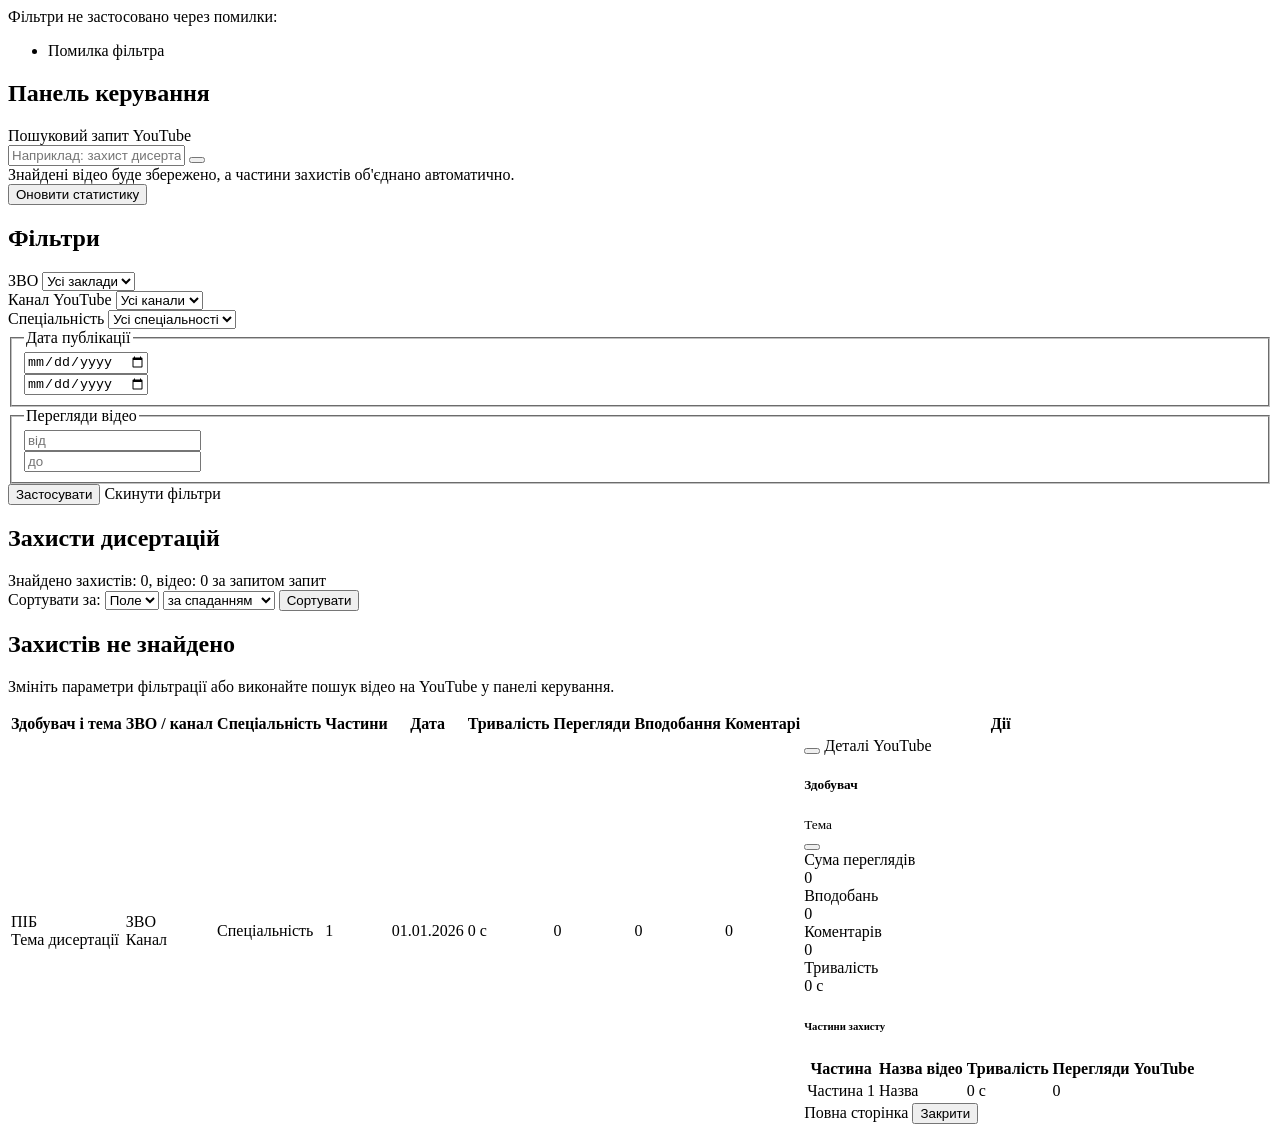
==== src/main/resources/templates/defenses/list.html @ c798e31d "feat: create Ukrainian web UI for video collection, filtering and details" ====
<!DOCTYPE html>
<html lang="uk" xmlns:th="http://www.thymeleaf.org">
<head th:replace="~{fragments/layout :: head('Каталог захистів')}"></head>
<body>
<header th:replace="~{fragments/layout :: header(${filter.searchText})}"></header>

<main class="container-xxl py-4">
    <div th:replace="~{fragments/layout :: flash}"></div>

    <div th:if="${filterErrors}" class="alert alert-danger" role="alert" id="filter-errors">
        <div class="fw-semibold mb-1"><i class="bi bi-funnel me-1"></i>Фільтри не застосовано через помилки:</div>
        <ul class="mb-0">
            <li th:each="message : ${filterErrors}" th:text="${message}">Помилка фільтра</li>
        </ul>
    </div>

    <div class="row g-4">
        <aside class="col-lg-3">
            <section class="panel mb-4" id="control-panel">
                <h2 class="panel-title"><i class="bi bi-sliders me-2"></i>Панель керування</h2>
                <form th:action="@{/defenses/collect}" th:object="${searchForm}" method="post" class="mb-3">
                    <label for="query" class="form-label small fw-semibold">Пошуковий запит YouTube</label>
                    <div class="input-group">
                        <input type="text" class="form-control" th:field="*{query}" required minlength="3" maxlength="200"
                               placeholder="Наприклад: захист дисертації">
                        <button type="submit" class="btn btn-primary" title="Знайти та зберегти відео">
                            <i class="bi bi-youtube"></i>
                        </button>
                    </div>
                    <div class="form-text">Знайдені відео буде збережено, а частини захистів об'єднано автоматично.</div>
                </form>
                <form th:action="@{/defenses/refresh-statistics}" method="post">
                    <button type="submit" class="btn btn-outline-primary w-100" id="refresh-statistics-button">
                        <i class="bi bi-arrow-repeat me-1"></i>Оновити статистику
                    </button>
                </form>
            </section>

            <section class="panel" id="filter-panel">
                <h2 class="panel-title"><i class="bi bi-funnel me-2"></i>Фільтри</h2>
                <form th:action="@{/defenses}" th:object="${filter}" method="get">
                    <input type="hidden" th:field="*{searchText}">
                    <input type="hidden" th:field="*{sortField}">
                    <input type="hidden" th:field="*{sortDirection}">

                    <div class="mb-3">
                        <label for="councilOrUniversity" class="form-label small fw-semibold">ЗВО</label>
                        <select class="form-select" th:field="*{councilOrUniversity}">
                            <option value="">Усі заклади</option>
                            <option th:each="university : ${universities}" th:value="${university}" th:text="${university}">ЗВО</option>
                        </select>
                    </div>
                    <div class="mb-3">
                        <label for="channelName" class="form-label small fw-semibold">Канал YouTube</label>
                        <select class="form-select" th:field="*{channelName}">
                            <option value="">Усі канали</option>
                            <option th:each="channelName : ${channelNames}" th:value="${channelName}" th:text="${channelName}">Канал</option>
                        </select>
                    </div>
                    <div class="mb-3">
                        <label for="specialty" class="form-label small fw-semibold">Спеціальність</label>
                        <select class="form-select" th:field="*{specialty}">
                            <option value="">Усі спеціальності</option>
                            <option th:each="specialty : ${specialties}" th:value="${specialty}" th:text="${specialty}">Спеціальність</option>
                        </select>
                    </div>

                    <fieldset class="mb-3">
                        <legend class="form-label small fw-semibold mb-1">Дата публікації</legend>
                        <div class="row g-2">
                            <div class="col-6">
                                <input type="date" class="form-control form-control-sm" th:field="*{publishedFrom}"
                                       th:errorclass="is-invalid" aria-label="Дата публікації від">
                            </div>
                            <div class="col-6">
                                <input type="date" class="form-control form-control-sm" th:field="*{publishedTo}"
                                       th:errorclass="is-invalid" aria-label="Дата публікації до">
                            </div>
                        </div>
                    </fieldset>

                    <fieldset class="mb-3">
                        <legend class="form-label small fw-semibold mb-1">Перегляди відео</legend>
                        <div class="row g-2">
                            <div class="col-6">
                                <input type="number" min="0" class="form-control form-control-sm" th:field="*{minViews}"
                                       th:errorclass="is-invalid" placeholder="від" aria-label="Мінімум переглядів">
                            </div>
                            <div class="col-6">
                                <input type="number" min="0" class="form-control form-control-sm" th:field="*{maxViews}"
                                       th:errorclass="is-invalid" placeholder="до" aria-label="Максимум переглядів">
                            </div>
                        </div>
                    </fieldset>

                    <div class="d-grid gap-2">
                        <button type="submit" class="btn btn-primary"><i class="bi bi-check2 me-1"></i>Застосувати</button>
                        <a class="btn btn-light border" th:href="@{/defenses}">Скинути фільтри</a>
                    </div>
                </form>
            </section>
        </aside>

        <section class="col-lg-9">
            <div class="results-toolbar panel d-flex flex-column flex-md-row align-items-md-center justify-content-between gap-3 mb-3">
                <div>
                    <h1 class="h5 mb-1">Захисти дисертацій</h1>
                    <div class="text-secondary small" id="results-summary">
                        Знайдено захистів: <span class="fw-semibold text-body" th:text="${defenses.size()}">0</span>,
                        відео: <span class="fw-semibold text-body" th:text="${videoCount}">0</span>
                        <th:block th:if="${!#strings.isEmpty(filter.searchText)}">
                            за запитом <span class="search-term" th:text="'«' + ${filter.searchText} + '»'">запит</span>
                        </th:block>
                    </div>
                </div>
                <form th:action="@{/defenses}" method="get" class="d-flex flex-wrap align-items-center gap-2" id="sort-form">
                    <input type="hidden" name="searchText" th:if="${!#strings.isEmpty(filter.searchText)}" th:value="${filter.searchText}">
                    <input type="hidden" name="channelName" th:if="${!#strings.isEmpty(filter.channelName)}" th:value="${filter.channelName}">
                    <input type="hidden" name="councilOrUniversity" th:if="${!#strings.isEmpty(filter.councilOrUniversity)}" th:value="${filter.councilOrUniversity}">
                    <input type="hidden" name="specialty" th:if="${!#strings.isEmpty(filter.specialty)}" th:value="${filter.specialty}">
                    <input type="hidden" name="publishedFrom" th:if="${filter.publishedFrom != null}" th:value="${filter.publishedFrom}">
                    <input type="hidden" name="publishedTo" th:if="${filter.publishedTo != null}" th:value="${filter.publishedTo}">
                    <input type="hidden" name="minViews" th:if="${filter.minViews != null}" th:value="${filter.minViews}">
                    <input type="hidden" name="maxViews" th:if="${filter.maxViews != null}" th:value="${filter.maxViews}">
                    <label for="sort-field" class="small text-secondary text-nowrap">Сортувати за:</label>
                    <select id="sort-field" name="sortField" class="form-select form-select-sm w-auto">
                        <option th:each="field : ${sortFields}" th:value="${field.name()}" th:text="${field.displayName}"
                                th:selected="${field == filter.sortField}">Поле</option>
                    </select>
                    <select name="sortDirection" class="form-select form-select-sm w-auto" aria-label="Напрям сортування">
                        <option value="DESC" th:selected="${filter.sortDirection == null or filter.sortDirection.name() == 'DESC'}">за спаданням</option>
                        <option value="ASC" th:selected="${filter.sortDirection != null and filter.sortDirection.name() == 'ASC'}">за зростанням</option>
                    </select>
                    <button type="submit" class="btn btn-sm btn-outline-secondary"><i class="bi bi-sort-down me-1"></i>Сортувати</button>
                </form>
            </div>

            <div th:if="${defenses.isEmpty()}" class="panel text-center py-5" id="empty-state">
                <i class="bi bi-camera-video-off display-6 text-secondary"></i>
                <h2 class="h6 mt-3">Захистів не знайдено</h2>
                <p class="text-secondary mb-0">Змініть параметри фільтрації або виконайте пошук відео на YouTube у панелі керування.</p>
            </div>

            <div th:unless="${defenses.isEmpty()}" class="panel p-0 overflow-hidden">
                <div class="table-responsive">
                    <table class="table table-hover align-middle mb-0 defenses-table" id="defenses-table">
                        <thead>
                        <tr>
                            <th scope="col">Здобувач і тема</th>
                            <th scope="col">ЗВО / канал</th>
                            <th scope="col">Спеціальність</th>
                            <th scope="col" class="text-center">Частини</th>
                            <th scope="col">Дата</th>
                            <th scope="col" class="text-end">Тривалість</th>
                            <th scope="col" class="text-end">Перегляди</th>
                            <th scope="col" class="text-end">Вподобання</th>
                            <th scope="col" class="text-end">Коментарі</th>
                            <th scope="col"><span class="visually-hidden">Дії</span></th>
                        </tr>
                        </thead>
                        <tbody>
                        <tr th:each="defense : ${defenses}">
                            <td class="defense-cell">
                                <div class="fw-semibold"
                                     th:text="${#strings.isEmpty(defense.authorFullName) ? 'Здобувача не визначено' : defense.authorFullName}">ПІБ</div>
                                <div class="small text-secondary defense-topic" th:text="${defense.topic}">Тема дисертації</div>
                            </td>
                            <td>
                                <div th:text="${defense.universityName ?: (defense.councilName ?: '-')}">ЗВО</div>
                                <div class="small text-secondary" th:if="${defense.channelName}" th:text="${defense.channelName}">Канал</div>
                            </td>
                            <td class="small" th:text="${#strings.isEmpty(defense.specialty) ? '-' : defense.specialty}">Спеціальність</td>
                            <td class="text-center">
                                <span class="badge rounded-pill"
                                      th:classappend="${defense.multiPart} ? 'text-bg-primary' : 'text-bg-light border'"
                                      th:text="${defense.totalPartsCount}"
                                      th:title="${defense.multiPart} ? 'Багаточастинний захист' : 'Одне відео'">1</span>
                            </td>
                            <td class="text-nowrap"
                                th:text="${defense.firstPublishedAt != null ? #temporals.format(defense.firstPublishedAt, 'dd.MM.yyyy') : '-'}">01.01.2026</td>
                            <td class="text-end text-nowrap" th:text="${defense.formattedTotalDuration}">0 с</td>
                            <td class="text-end fw-semibold" th:text="${#numbers.formatInteger(defense.totalViewCount, 1, 'WHITESPACE')}">0</td>
                            <td class="text-end" th:text="${#numbers.formatInteger(defense.totalLikeCount, 1, 'WHITESPACE')}">0</td>
                            <td class="text-end" th:text="${#numbers.formatInteger(defense.totalCommentCount, 1, 'WHITESPACE')}">0</td>
                            <td class="text-end text-nowrap">
                                <button th:if="${defense.dissertationId != null}" type="button"
                                        class="btn btn-sm btn-outline-secondary me-1"
                                        data-bs-toggle="modal"
                                        th:data-bs-target="'#defenseModal-' + ${defense.dissertationId}"
                                        title="Швидкий перегляд у модальному вікні">
                                    <i class="bi bi-window"></i>
                                </button>
                                <a th:if="${defense.dissertationId != null}" class="btn btn-sm btn-outline-primary"
                                   th:href="@{/defenses/{id}(id=${defense.dissertationId})}">
                                    <i class="bi bi-eye me-1"></i>Деталі
                                </a>
                                <a th:if="${defense.dissertationId == null and !defense.parts.isEmpty()}"
                                   class="btn btn-sm btn-outline-secondary" target="_blank" rel="noopener"
                                   th:href="@{https://www.youtube.com/watch(v=${defense.parts[0].youtubeVideoId})}"
                                   title="Відео ще не об'єднано із захистом">
                                    <i class="bi bi-box-arrow-up-right me-1"></i>YouTube
                                </a>

                                <div th:if="${defense.dissertationId != null}" class="modal fade text-start"
                                     th:id="'defenseModal-' + ${defense.dissertationId}" tabindex="-1"
                                     th:aria-labelledby="'modalTitle-' + ${defense.dissertationId}" aria-hidden="true">
                                    <div class="modal-dialog modal-lg modal-dialog-scrollable">
                                        <div class="modal-content">
                                            <div class="modal-header">
                                                <div>
                                                    <h5 class="modal-title h6 mb-0" th:id="'modalTitle-' + ${defense.dissertationId}"
                                                        th:text="${#strings.isEmpty(defense.authorFullName) ? 'Захист дисертації' : defense.authorFullName}">Здобувач</h5>
                                                    <small class="text-secondary" th:text="${defense.topic}">Тема</small>
                                                </div>
                                                <button type="button" class="btn-close" data-bs-dismiss="modal" aria-label="Закрити"></button>
                                            </div>
                                            <div class="modal-body">
                                                <div class="row g-2 mb-3 text-center">
                                                    <div class="col-sm-3 col-6">
                                                        <div class="p-2 border rounded bg-light">
                                                            <div class="small text-secondary">Сума переглядів</div>
                                                            <div class="fw-bold" th:text="${#numbers.formatInteger(defense.totalViewCount, 1, 'WHITESPACE')}">0</div>
                                                        </div>
                                                    </div>
                                                    <div class="col-sm-3 col-6">
                                                        <div class="p-2 border rounded bg-light">
                                                            <div class="small text-secondary">Вподобань</div>
                                                            <div class="fw-bold" th:text="${#numbers.formatInteger(defense.totalLikeCount, 1, 'WHITESPACE')}">0</div>
                                                        </div>
                                                    </div>
                                                    <div class="col-sm-3 col-6">
                                                        <div class="p-2 border rounded bg-light">
                                                            <div class="small text-secondary">Коментарів</div>
                                                            <div class="fw-bold" th:text="${#numbers.formatInteger(defense.totalCommentCount, 1, 'WHITESPACE')}">0</div>
                                                        </div>
                                                    </div>
                                                    <div class="col-sm-3 col-6">
                                                        <div class="p-2 border rounded bg-light">
                                                            <div class="small text-secondary">Тривалість</div>
                                                            <div class="fw-bold" th:text="${defense.formattedTotalDuration}">0 с</div>
                                                        </div>
                                                    </div>
                                                </div>

                                                <h6 class="small fw-bold text-uppercase text-secondary mb-2">Частини захисту</h6>
                                                <div class="table-responsive">
                                                    <table class="table table-sm table-bordered align-middle mb-0">
                                                        <thead class="table-light">
                                                        <tr>
                                                            <th>Частина</th>
                                                            <th>Назва відео</th>
                                                            <th class="text-end">Тривалість</th>
                                                            <th class="text-end">Перегляди</th>
                                                            <th class="text-end">YouTube</th>
                                                        </tr>
                                                        </thead>
                                                        <tbody>
                                                        <tr th:each="part : ${defense.parts}">
                                                            <td class="fw-semibold text-nowrap" th:text="'Частина ' + ${part.partNumber}">Частина 1</td>
                                                            <td class="small" th:text="${part.title}">Назва</td>
                                                            <td class="text-end text-nowrap small" th:text="${part.formattedDuration}">0 с</td>
                                                            <td class="text-end text-nowrap fw-semibold" th:text="${#numbers.formatInteger(part.viewCount, 1, 'WHITESPACE')}">0</td>
                                                            <td class="text-end">
                                                                <a class="btn btn-sm btn-link p-0 text-decoration-none" target="_blank" rel="noopener"
                                                                   th:href="@{https://www.youtube.com/watch(v=${part.youtubeVideoId})}">
                                                                    <i class="bi bi-box-arrow-up-right"></i>
                                                                </a>
                                                            </td>
                                                        </tr>
                                                        </tbody>
                                                    </table>
                                                </div>
                                            </div>
                                            <div class="modal-footer">
                                                <a class="btn btn-sm btn-primary" th:href="@{/defenses/{id}(id=${defense.dissertationId})}">
                                                    <i class="bi bi-box-arrow-in-right me-1"></i>Повна сторінка
                                                </a>
                                                <button type="button" class="btn btn-sm btn-secondary" data-bs-dismiss="modal">Закрити</button>
                                            </div>
                                        </div>
                                    </div>
                                </div>
                            </td>
                        </tr>
                        </tbody>
                    </table>
                </div>
            </div>
        </section>
    </div>
</main>

<footer th:replace="~{fragments/layout :: footer}"></footer>
<th:block th:replace="~{fragments/layout :: scripts}"></th:block>
</body>
</html>
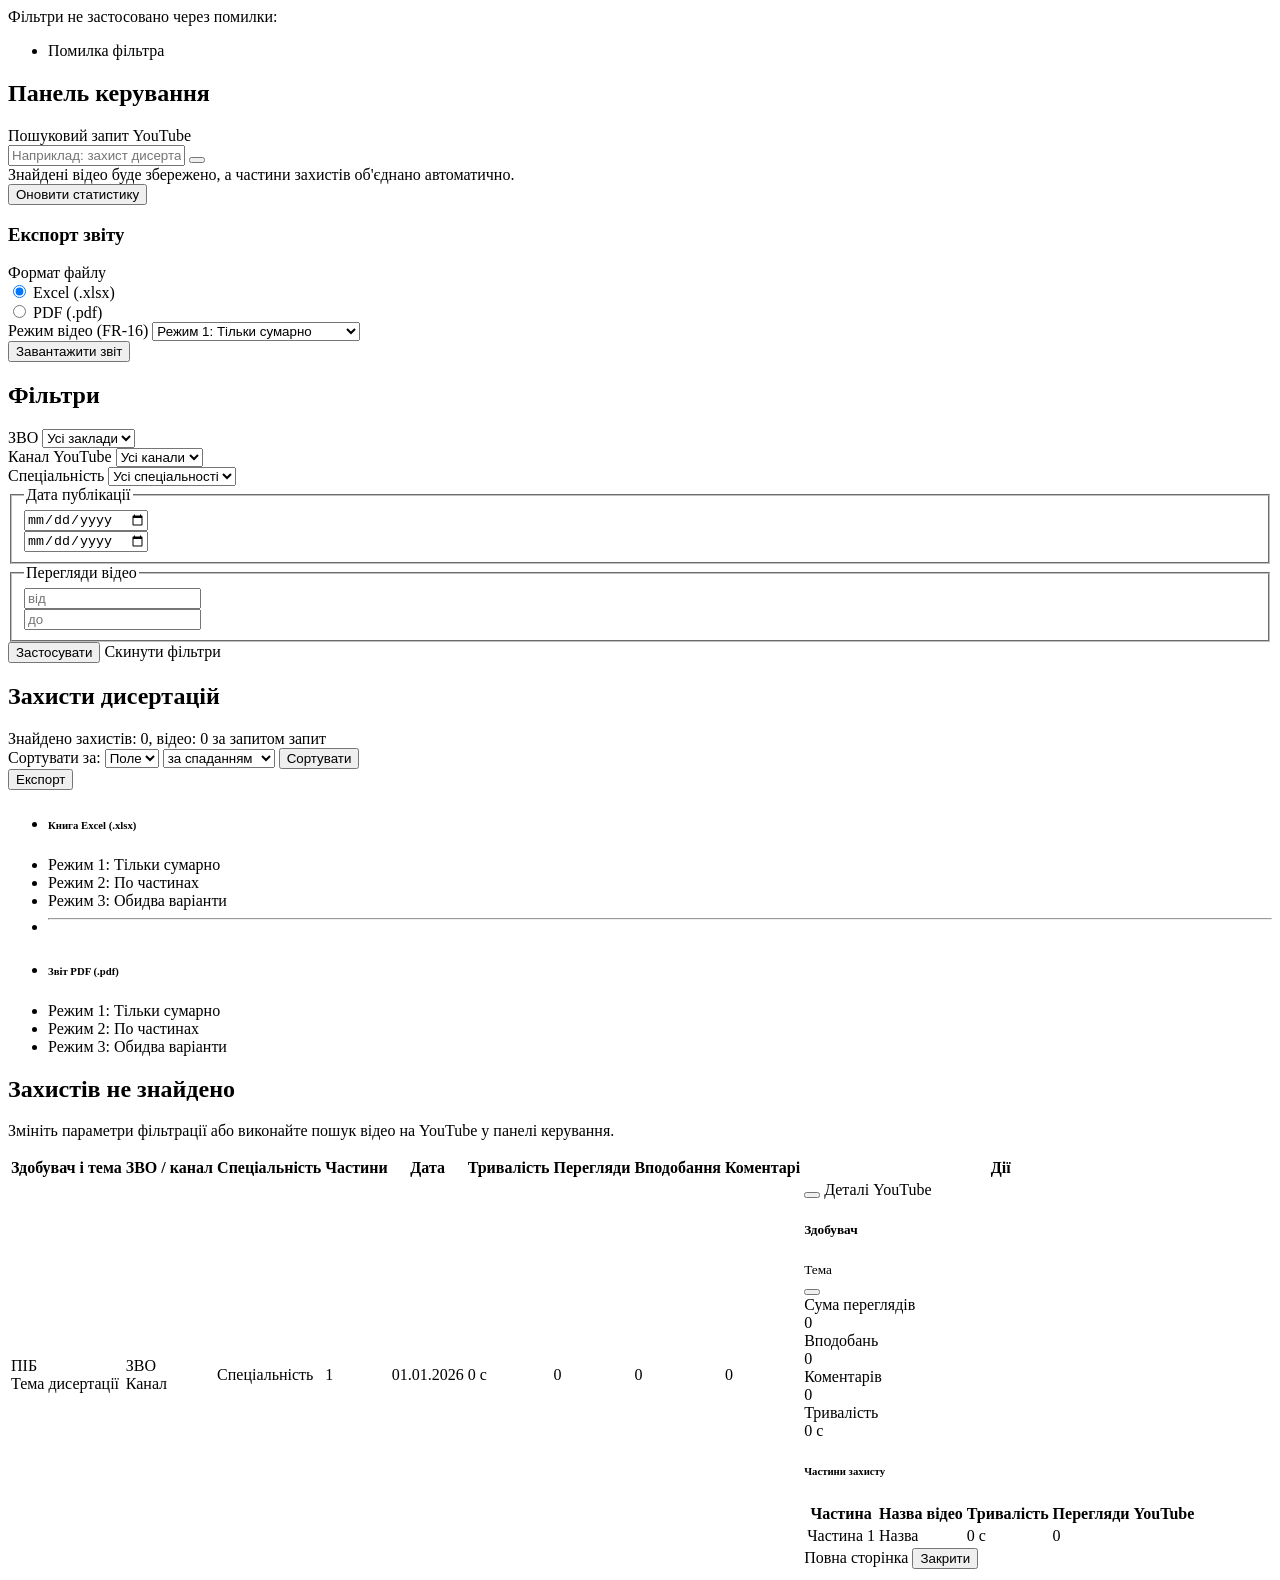
==== commit a2b42676: "feat: implement ReportGenerator for PDF and Excel export with Cyrillic support" ====
--- a/src/main/resources/templates/defenses/list.html
+++ b/src/main/resources/templates/defenses/list.html
@@ -29,11 +29,52 @@
                     </div>
                     <div class="form-text">Знайдені відео буде збережено, а частини захистів об'єднано автоматично.</div>
                 </form>
-                <form th:action="@{/defenses/refresh-statistics}" method="post">
+                <form th:action="@{/defenses/refresh-statistics}" method="post" class="mb-3">
                     <button type="submit" class="btn btn-outline-primary w-100" id="refresh-statistics-button">
                         <i class="bi bi-arrow-repeat me-1"></i>Оновити статистику
                     </button>
                 </form>
+
+                <div class="border-top pt-3" id="export-form-section">
+                    <h3 class="panel-title h6 mb-2"><i class="bi bi-download me-2"></i>Експорт звіту</h3>
+                    <form id="sidebar-export-form" method="get">
+                        <input type="hidden" name="searchText" th:if="${!#strings.isEmpty(filter.searchText)}" th:value="${filter.searchText}">
+                        <input type="hidden" name="channelName" th:if="${!#strings.isEmpty(filter.channelName)}" th:value="${filter.channelName}">
+                        <input type="hidden" name="councilOrUniversity" th:if="${!#strings.isEmpty(filter.councilOrUniversity)}" th:value="${filter.councilOrUniversity}">
+                        <input type="hidden" name="specialty" th:if="${!#strings.isEmpty(filter.specialty)}" th:value="${filter.specialty}">
+                        <input type="hidden" name="publishedFrom" th:if="${filter.publishedFrom != null}" th:value="${filter.publishedFrom}">
+                        <input type="hidden" name="publishedTo" th:if="${filter.publishedTo != null}" th:value="${filter.publishedTo}">
+                        <input type="hidden" name="minViews" th:if="${filter.minViews != null}" th:value="${filter.minViews}">
+                        <input type="hidden" name="maxViews" th:if="${filter.maxViews != null}" th:value="${filter.maxViews}">
+
+                        <div class="mb-2">
+                            <label class="form-label small fw-semibold mb-1">Формат файлу</label>
+                            <div class="d-flex gap-3">
+                                <div class="form-check">
+                                    <input class="form-check-input" type="radio" name="exportFormatRadio" id="formatExcel" value="excel" checked>
+                                    <label class="form-check-label small" for="formatExcel">Excel (.xlsx)</label>
+                                </div>
+                                <div class="form-check">
+                                    <input class="form-check-input" type="radio" name="exportFormatRadio" id="formatPdf" value="pdf">
+                                    <label class="form-check-label small" for="formatPdf">PDF (.pdf)</label>
+                                </div>
+                            </div>
+                        </div>
+
+                        <div class="mb-3">
+                            <label for="exportModeSelect" class="form-label small fw-semibold mb-1">Режим відео (FR-16)</label>
+                            <select class="form-select form-select-sm" id="exportModeSelect" name="mode">
+                                <option value="SUMMARY_ONLY" selected>Режим 1: Тільки сумарно</option>
+                                <option value="PARTS_ONLY">Режим 2: Окремо по частинах</option>
+                                <option value="BOTH">Режим 3: Обидва варіанти</option>
+                            </select>
+                        </div>
+
+                        <button type="button" class="btn btn-outline-success w-100 btn-sm" id="execute-export-button" onclick="submitExportForm()">
+                            <i class="bi bi-file-earmark-arrow-down me-1"></i>Завантажити звіт
+                        </button>
+                    </form>
+                </div>
             </section>
 
             <section class="panel" id="filter-panel">
@@ -113,26 +154,45 @@
                         </th:block>
                     </div>
                 </div>
-                <form th:action="@{/defenses}" method="get" class="d-flex flex-wrap align-items-center gap-2" id="sort-form">
-                    <input type="hidden" name="searchText" th:if="${!#strings.isEmpty(filter.searchText)}" th:value="${filter.searchText}">
-                    <input type="hidden" name="channelName" th:if="${!#strings.isEmpty(filter.channelName)}" th:value="${filter.channelName}">
-                    <input type="hidden" name="councilOrUniversity" th:if="${!#strings.isEmpty(filter.councilOrUniversity)}" th:value="${filter.councilOrUniversity}">
-                    <input type="hidden" name="specialty" th:if="${!#strings.isEmpty(filter.specialty)}" th:value="${filter.specialty}">
-                    <input type="hidden" name="publishedFrom" th:if="${filter.publishedFrom != null}" th:value="${filter.publishedFrom}">
-                    <input type="hidden" name="publishedTo" th:if="${filter.publishedTo != null}" th:value="${filter.publishedTo}">
-                    <input type="hidden" name="minViews" th:if="${filter.minViews != null}" th:value="${filter.minViews}">
-                    <input type="hidden" name="maxViews" th:if="${filter.maxViews != null}" th:value="${filter.maxViews}">
-                    <label for="sort-field" class="small text-secondary text-nowrap">Сортувати за:</label>
-                    <select id="sort-field" name="sortField" class="form-select form-select-sm w-auto">
-                        <option th:each="field : ${sortFields}" th:value="${field.name()}" th:text="${field.displayName}"
-                                th:selected="${field == filter.sortField}">Поле</option>
-                    </select>
-                    <select name="sortDirection" class="form-select form-select-sm w-auto" aria-label="Напрям сортування">
-                        <option value="DESC" th:selected="${filter.sortDirection == null or filter.sortDirection.name() == 'DESC'}">за спаданням</option>
-                        <option value="ASC" th:selected="${filter.sortDirection != null and filter.sortDirection.name() == 'ASC'}">за зростанням</option>
-                    </select>
-                    <button type="submit" class="btn btn-sm btn-outline-secondary"><i class="bi bi-sort-down me-1"></i>Сортувати</button>
-                </form>
+                <div class="d-flex flex-wrap align-items-center gap-2">
+                    <form th:action="@{/defenses}" method="get" class="d-flex flex-wrap align-items-center gap-2" id="sort-form">
+                        <input type="hidden" name="searchText" th:if="${!#strings.isEmpty(filter.searchText)}" th:value="${filter.searchText}">
+                        <input type="hidden" name="channelName" th:if="${!#strings.isEmpty(filter.channelName)}" th:value="${filter.channelName}">
+                        <input type="hidden" name="councilOrUniversity" th:if="${!#strings.isEmpty(filter.councilOrUniversity)}" th:value="${filter.councilOrUniversity}">
+                        <input type="hidden" name="specialty" th:if="${!#strings.isEmpty(filter.specialty)}" th:value="${filter.specialty}">
+                        <input type="hidden" name="publishedFrom" th:if="${filter.publishedFrom != null}" th:value="${filter.publishedFrom}">
+                        <input type="hidden" name="publishedTo" th:if="${filter.publishedTo != null}" th:value="${filter.publishedTo}">
+                        <input type="hidden" name="minViews" th:if="${filter.minViews != null}" th:value="${filter.minViews}">
+                        <input type="hidden" name="maxViews" th:if="${filter.maxViews != null}" th:value="${filter.maxViews}">
+                        <label for="sort-field" class="small text-secondary text-nowrap">Сортувати за:</label>
+                        <select id="sort-field" name="sortField" class="form-select form-select-sm w-auto">
+                            <option th:each="field : ${sortFields}" th:value="${field.name()}" th:text="${field.displayName}"
+                                    th:selected="${field == filter.sortField}">Поле</option>
+                        </select>
+                        <select name="sortDirection" class="form-select form-select-sm w-auto" aria-label="Напрям сортування">
+                            <option value="DESC" th:selected="${filter.sortDirection == null or filter.sortDirection.name() == 'DESC'}">за спаданням</option>
+                            <option value="ASC" th:selected="${filter.sortDirection != null and filter.sortDirection.name() == 'ASC'}">за зростанням</option>
+                        </select>
+                        <button type="submit" class="btn btn-sm btn-outline-secondary"><i class="bi bi-sort-down me-1"></i>Сортувати</button>
+                    </form>
+
+                    <div class="dropdown">
+                        <button class="btn btn-sm btn-outline-primary dropdown-toggle" type="button" id="toolbar-export-dropdown" data-bs-toggle="dropdown" aria-expanded="false">
+                            <i class="bi bi-download me-1"></i>Експорт
+                        </button>
+                        <ul class="dropdown-menu dropdown-menu-end shadow-sm" aria-labelledby="toolbar-export-dropdown">
+                            <li><h6 class="dropdown-header">Книга Excel (.xlsx)</h6></li>
+                            <li><a class="dropdown-item" th:href="@{/reports/excel(mode='SUMMARY_ONLY',searchText=${filter.searchText},channelName=${filter.channelName},councilOrUniversity=${filter.councilOrUniversity},specialty=${filter.specialty},publishedFrom=${filter.publishedFrom},publishedTo=${filter.publishedTo},minViews=${filter.minViews},maxViews=${filter.maxViews})}"><i class="bi bi-file-earmark-spreadsheet me-2 text-success"></i>Режим 1: Тільки сумарно</a></li>
+                            <li><a class="dropdown-item" th:href="@{/reports/excel(mode='PARTS_ONLY',searchText=${filter.searchText},channelName=${filter.channelName},councilOrUniversity=${filter.councilOrUniversity},specialty=${filter.specialty},publishedFrom=${filter.publishedFrom},publishedTo=${filter.publishedTo},minViews=${filter.minViews},maxViews=${filter.maxViews})}"><i class="bi bi-file-earmark-spreadsheet me-2 text-success"></i>Режим 2: По частинах</a></li>
+                            <li><a class="dropdown-item" th:href="@{/reports/excel(mode='BOTH',searchText=${filter.searchText},channelName=${filter.channelName},councilOrUniversity=${filter.councilOrUniversity},specialty=${filter.specialty},publishedFrom=${filter.publishedFrom},publishedTo=${filter.publishedTo},minViews=${filter.minViews},maxViews=${filter.maxViews})}"><i class="bi bi-file-earmark-spreadsheet me-2 text-success"></i>Режим 3: Обидва варіанти</a></li>
+                            <li><hr class="dropdown-divider"></li>
+                            <li><h6 class="dropdown-header">Звіт PDF (.pdf)</h6></li>
+                            <li><a class="dropdown-item" th:href="@{/reports/pdf(mode='SUMMARY_ONLY',searchText=${filter.searchText},channelName=${filter.channelName},councilOrUniversity=${filter.councilOrUniversity},specialty=${filter.specialty},publishedFrom=${filter.publishedFrom},publishedTo=${filter.publishedTo},minViews=${filter.minViews},maxViews=${filter.maxViews})}"><i class="bi bi-file-earmark-pdf me-2 text-danger"></i>Режим 1: Тільки сумарно</a></li>
+                            <li><a class="dropdown-item" th:href="@{/reports/pdf(mode='PARTS_ONLY',searchText=${filter.searchText},channelName=${filter.channelName},councilOrUniversity=${filter.councilOrUniversity},specialty=${filter.specialty},publishedFrom=${filter.publishedFrom},publishedTo=${filter.publishedTo},minViews=${filter.minViews},maxViews=${filter.maxViews})}"><i class="bi bi-file-earmark-pdf me-2 text-danger"></i>Режим 2: По частинах</a></li>
+                            <li><a class="dropdown-item" th:href="@{/reports/pdf(mode='BOTH',searchText=${filter.searchText},channelName=${filter.channelName},councilOrUniversity=${filter.councilOrUniversity},specialty=${filter.specialty},publishedFrom=${filter.publishedFrom},publishedTo=${filter.publishedTo},minViews=${filter.minViews},maxViews=${filter.maxViews})}"><i class="bi bi-file-earmark-pdf me-2 text-danger"></i>Режим 3: Обидва варіанти</a></li>
+                        </ul>
+                    </div>
+                </div>
             </div>
 
             <div th:if="${defenses.isEmpty()}" class="panel text-center py-5" id="empty-state">
@@ -292,5 +352,14 @@
 
 <footer th:replace="~{fragments/layout :: footer}"></footer>
 <th:block th:replace="~{fragments/layout :: scripts}"></th:block>
+<script>
+    function submitExportForm() {
+        var isPdf = document.getElementById('formatPdf').checked;
+        var mode = document.getElementById('exportModeSelect').value;
+        var form = document.getElementById('sidebar-export-form');
+        form.action = isPdf ? '/reports/pdf' : '/reports/excel';
+        form.submit();
+    }
+</script>
 </body>
 </html>
